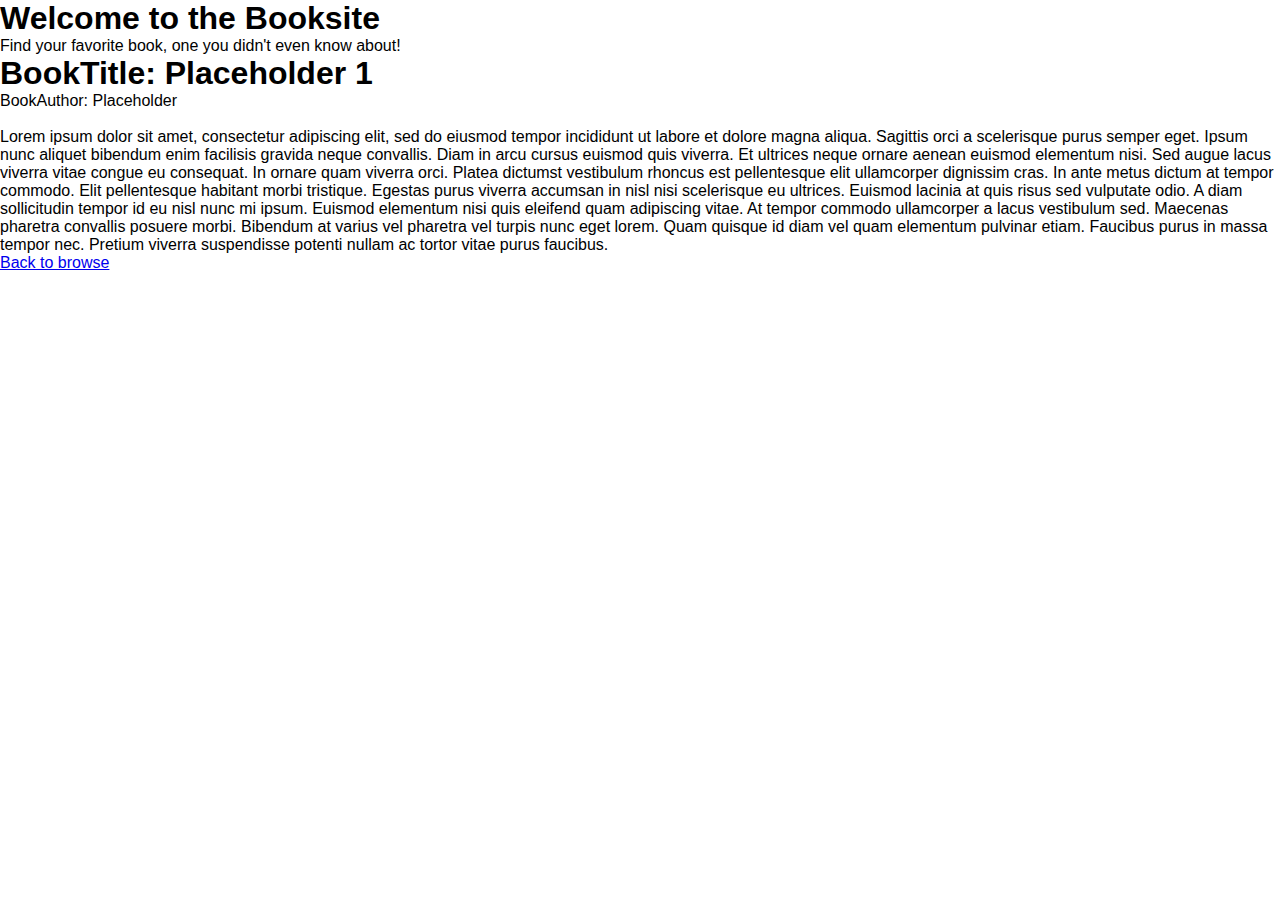
==== bookdetail.html @ 48a588da "Styles reorganised" ====
<!DOCTYPE html>
<html lang="en" dir="ltr">

<head>
  <meta charset="utf-8">
  <title>The Book Site</title>
  <link rel="stylesheet" href="styles/style-details.css">
</head>

<body>
  <div class="header-container">
    <div id="top" class="header">
      <h1>Welcome to the Booksite</h1>
      <p>Find your favorite book, one you didn't even know about!</p>
    </div>
  </div>
    <div class="clearfix detail-wrapper">
      <div class="box-detail">
      <h1>BookTitle: Placeholder 1</h1>
      <p>BookAuthor: Placeholder</p>
      <div class="img-container">
        <img src="https://images.unsplash.com/photo-1490633874781-1c63cc424610?ixlib=rb-1.2.1&ixid=eyJhcHBfaWQiOjEyMDd9&auto=format&fit=crop&w=500&q=60" alt="">
      </div>
      <div class="detail">
        <p>
          Lorem ipsum dolor sit amet, consectetur adipiscing elit, sed do eiusmod tempor incididunt ut labore et dolore magna aliqua. Sagittis orci a scelerisque purus semper eget. Ipsum nunc aliquet bibendum enim facilisis gravida neque convallis.
          Diam in arcu cursus euismod quis viverra. Et ultrices neque ornare aenean euismod elementum nisi. Sed augue lacus viverra vitae congue eu consequat. In ornare quam viverra orci. Platea dictumst vestibulum rhoncus est pellentesque elit
          ullamcorper dignissim cras. In ante metus dictum at tempor commodo. Elit pellentesque habitant morbi tristique. Egestas purus viverra accumsan in nisl nisi scelerisque eu ultrices. Euismod lacinia at quis risus sed vulputate odio. A diam
          sollicitudin tempor id eu nisl nunc mi ipsum. Euismod elementum nisi quis eleifend quam adipiscing vitae. At tempor commodo ullamcorper a lacus vestibulum sed. Maecenas pharetra convallis posuere morbi. Bibendum at varius vel pharetra vel
          turpis nunc eget lorem. Quam quisque id diam vel quam elementum pulvinar etiam. Faucibus purus in massa tempor nec. Pretium viverra suspendisse potenti nullam ac tortor vitae purus faucibus.
        </p>
      </div>
    </div>
    </div>
  <div class="footer">
    <a href="index.html">Back to browse</a>
  </div>
</body>

</html>
---- styles/style-details.css ----
*{
  margin: 0;
  padding: 0;
  box-sizing: border-box;
}

html {
  font-family: sans-serif;
}
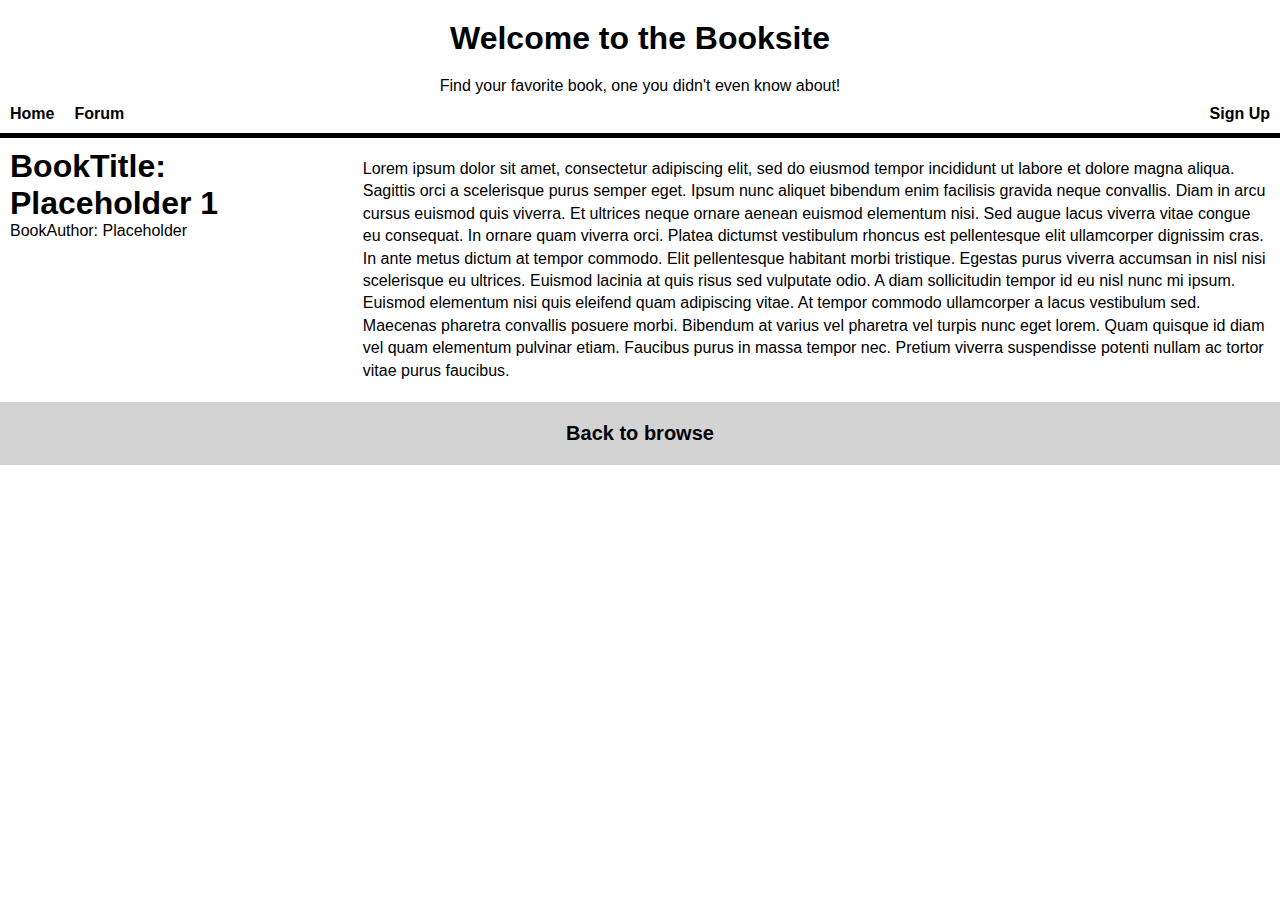
==== commit 96426a36: "Fixed the details page aligment" ====
--- a/bookdetail.html
+++ b/bookdetail.html
@@ -13,25 +13,30 @@
       <h1>Welcome to the Booksite</h1>
       <p>Find your favorite book, one you didn't even know about!</p>
     </div>
+    <div class="nav">
+      <a href="index.html">Home</a>
+      <a href="#">Forum</a>
+      <a style="float:right" href="#">Sign Up</a> <!-- inline style to class style -->
+    </div>
   </div>
-    <div class="clearfix detail-wrapper">
-      <div class="box-detail">
+  <div class="clearfix detail-wrapper"> <!--  wrapper  -->
+    <div class="box-detail"> <!-- Box Detail  -->
       <h1>BookTitle: Placeholder 1</h1>
       <p>BookAuthor: Placeholder</p>
       <div class="img-container">
         <img src="https://images.unsplash.com/photo-1490633874781-1c63cc424610?ixlib=rb-1.2.1&ixid=eyJhcHBfaWQiOjEyMDd9&auto=format&fit=crop&w=500&q=60" alt="">
       </div>
-      <div class="detail">
-        <p>
-          Lorem ipsum dolor sit amet, consectetur adipiscing elit, sed do eiusmod tempor incididunt ut labore et dolore magna aliqua. Sagittis orci a scelerisque purus semper eget. Ipsum nunc aliquet bibendum enim facilisis gravida neque convallis.
-          Diam in arcu cursus euismod quis viverra. Et ultrices neque ornare aenean euismod elementum nisi. Sed augue lacus viverra vitae congue eu consequat. In ornare quam viverra orci. Platea dictumst vestibulum rhoncus est pellentesque elit
-          ullamcorper dignissim cras. In ante metus dictum at tempor commodo. Elit pellentesque habitant morbi tristique. Egestas purus viverra accumsan in nisl nisi scelerisque eu ultrices. Euismod lacinia at quis risus sed vulputate odio. A diam
-          sollicitudin tempor id eu nisl nunc mi ipsum. Euismod elementum nisi quis eleifend quam adipiscing vitae. At tempor commodo ullamcorper a lacus vestibulum sed. Maecenas pharetra convallis posuere morbi. Bibendum at varius vel pharetra vel
-          turpis nunc eget lorem. Quam quisque id diam vel quam elementum pulvinar etiam. Faucibus purus in massa tempor nec. Pretium viverra suspendisse potenti nullam ac tortor vitae purus faucibus.
-        </p>
-      </div>
-    </div>
-    </div>
+    </div> <!-- Box Detail  -->
+    <div class="detail"> <!-- Detail -->
+      <p>
+        Lorem ipsum dolor sit amet, consectetur adipiscing elit, sed do eiusmod tempor incididunt ut labore et dolore magna aliqua. Sagittis orci a scelerisque purus semper eget. Ipsum nunc aliquet bibendum enim facilisis gravida neque convallis.
+        Diam in arcu cursus euismod quis viverra. Et ultrices neque ornare aenean euismod elementum nisi. Sed augue lacus viverra vitae congue eu consequat. In ornare quam viverra orci. Platea dictumst vestibulum rhoncus est pellentesque elit
+        ullamcorper dignissim cras. In ante metus dictum at tempor commodo. Elit pellentesque habitant morbi tristique. Egestas purus viverra accumsan in nisl nisi scelerisque eu ultrices. Euismod lacinia at quis risus sed vulputate odio. A diam
+        sollicitudin tempor id eu nisl nunc mi ipsum. Euismod elementum nisi quis eleifend quam adipiscing vitae. At tempor commodo ullamcorper a lacus vestibulum sed. Maecenas pharetra convallis posuere morbi. Bibendum at varius vel pharetra vel
+        turpis nunc eget lorem. Quam quisque id diam vel quam elementum pulvinar etiam. Faucibus purus in massa tempor nec. Pretium viverra suspendisse potenti nullam ac tortor vitae purus faucibus.
+      </p>
+    </div>  <!-- Detail -->
+  </div>  <!--  wrapper  -->
   <div class="footer">
     <a href="index.html">Back to browse</a>
   </div>
--- a/styles/style-details.css
+++ b/styles/style-details.css
@@ -7,3 +7,114 @@
 html {
   font-family: sans-serif;
 }
+
+.header {
+  background-color:  White;
+}
+
+.header h1 {
+  background-color: inherit;
+  text-align: center;
+  padding: 20px;
+}
+
+.header p {
+  text-align: center;
+  font-size: 20px
+  padding: 10px;
+
+}
+
+/* Do I needa nav here ? */
+
+.nav {
+  background-color: white;
+  overflow: hidden;
+  border-bottom: 5px solid black;
+}
+
+.nav a {
+  float: left;
+  display: block;
+  padding: 10px 10px;
+  text-decoration: none;
+  font-weight: bold;
+  color: black;
+}
+
+.nav a:hover {
+  background-color: lightgray;
+}
+
+.nav-right {
+  float: right;
+}
+
+/* .detail-wrapper {
+  border: 2px solid #000;
+  overflow: hidden;
+  padding: 10px;
+}
+
+.box-detail {
+  float: left;
+  width: 24.99999%;
+  padding: 10px;
+
+}
+
+.detail {
+  float: left;
+  width: 74.99999%%;
+  padding: 10px;
+} */
+
+
+.detail-wrapper {
+  border: 2px radius #000;
+  overflow: hidden;
+}
+
+.detail-wrapper div {
+  padding: 10px;
+}
+
+.box-detail {
+  float: left;
+  margin-right: 20px;
+  width: 25.99999%
+  }  /* one */
+
+.detail {
+  overflow: hidden;
+  margin: 10px;
+  width:  calc(73.99999% - 20px);
+  text-align: left;
+  line-height: 1.4em;
+} /* two */
+
+.img-container img {
+  width: 100%;
+  height: auto;
+}
+
+.clearfix:after {
+  content: "";
+  display: table;
+  clear: both;
+}
+
+.footer {
+  float: left;
+  width: 100%;
+  text-align: center;
+  background-color: lightgray;
+  padding: 20px;
+}
+
+.footer a {
+  text-decoration: none;
+  font-weight: bold;
+  font-size: 20px;
+  color: black;
+}
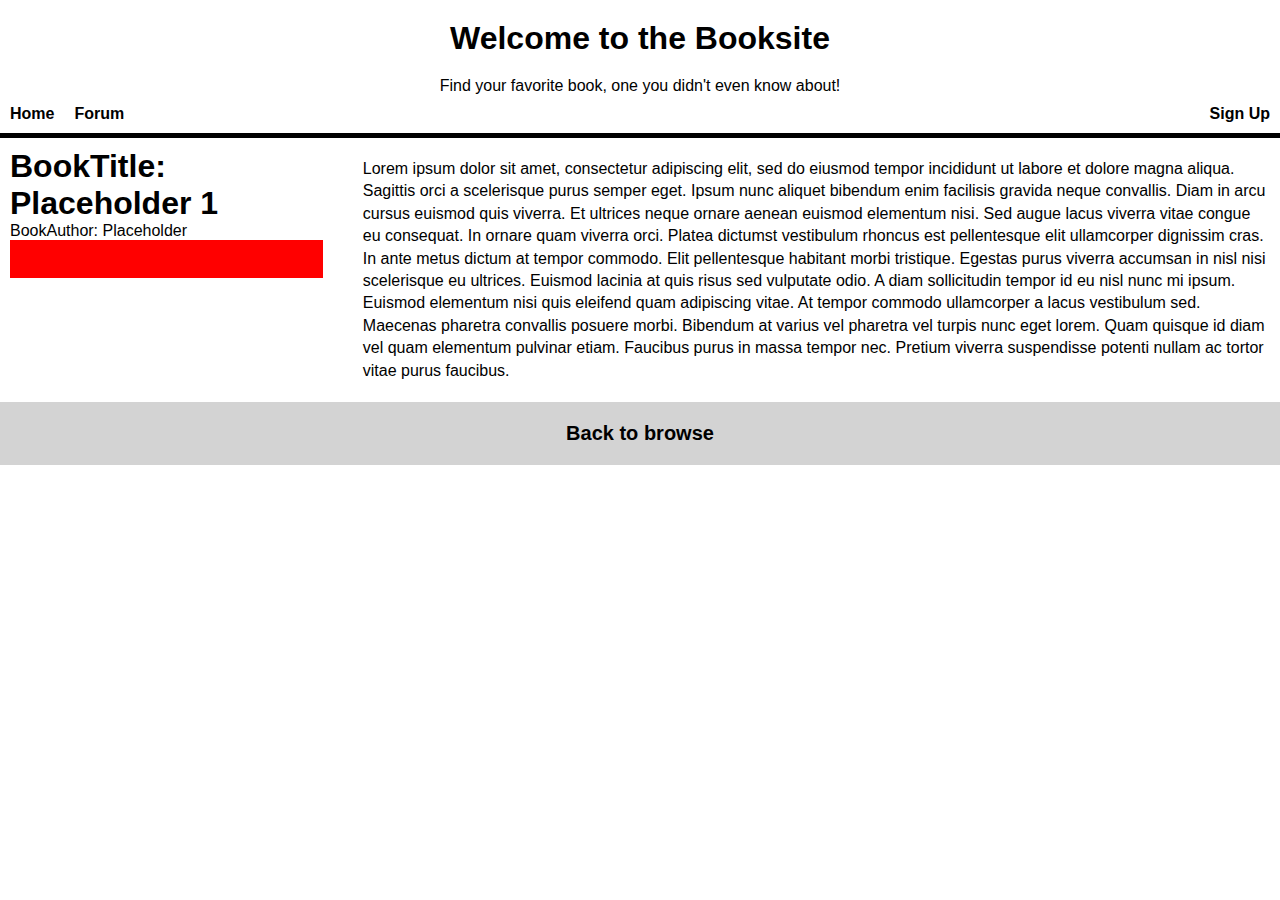
==== commit a102356f: "Cleaned up some of style, commented" ====
--- a/bookdetail.html
+++ b/bookdetail.html
@@ -20,14 +20,14 @@
     </div>
   </div>
   <div class="clearfix detail-wrapper"> <!--  wrapper  -->
-    <div class="box-detail"> <!-- Box Detail  -->
+    <div class="box-detail"> <!-- Box Detail one -->
       <h1>BookTitle: Placeholder 1</h1>
       <p>BookAuthor: Placeholder</p>
-      <div class="img-container">
+      <div class="img-container"> <!-- img to scale with txt, txt to be more aligned with img -->
         <img src="https://images.unsplash.com/photo-1490633874781-1c63cc424610?ixlib=rb-1.2.1&ixid=eyJhcHBfaWQiOjEyMDd9&auto=format&fit=crop&w=500&q=60" alt="">
       </div>
     </div> <!-- Box Detail  -->
-    <div class="detail"> <!-- Detail -->
+    <div class="detail"> <!-- Detail two -->
       <p>
         Lorem ipsum dolor sit amet, consectetur adipiscing elit, sed do eiusmod tempor incididunt ut labore et dolore magna aliqua. Sagittis orci a scelerisque purus semper eget. Ipsum nunc aliquet bibendum enim facilisis gravida neque convallis.
         Diam in arcu cursus euismod quis viverra. Et ultrices neque ornare aenean euismod elementum nisi. Sed augue lacus viverra vitae congue eu consequat. In ornare quam viverra orci. Platea dictumst vestibulum rhoncus est pellentesque elit
--- a/styles/style-details.css
+++ b/styles/style-details.css
@@ -89,9 +89,22 @@
   overflow: hidden;
   margin: 10px;
   width:  calc(73.99999% - 20px);
+  height: 100%;;
   text-align: left;
   line-height: 1.4em;
-} /* two */
+  /* background-color: #5b5b3e; */
+} /* two */ /* background color to see the element */
+
+.detail p {
+  /* background-color: #cc0000; */
+}
+
+.img-container {
+  width: 100%;
+  height: auto;
+  text-align: center;
+  background-color: #ff0000; /* Why does it show under the img? Padding?  */
+}
 
 .img-container img {
   width: 100%;
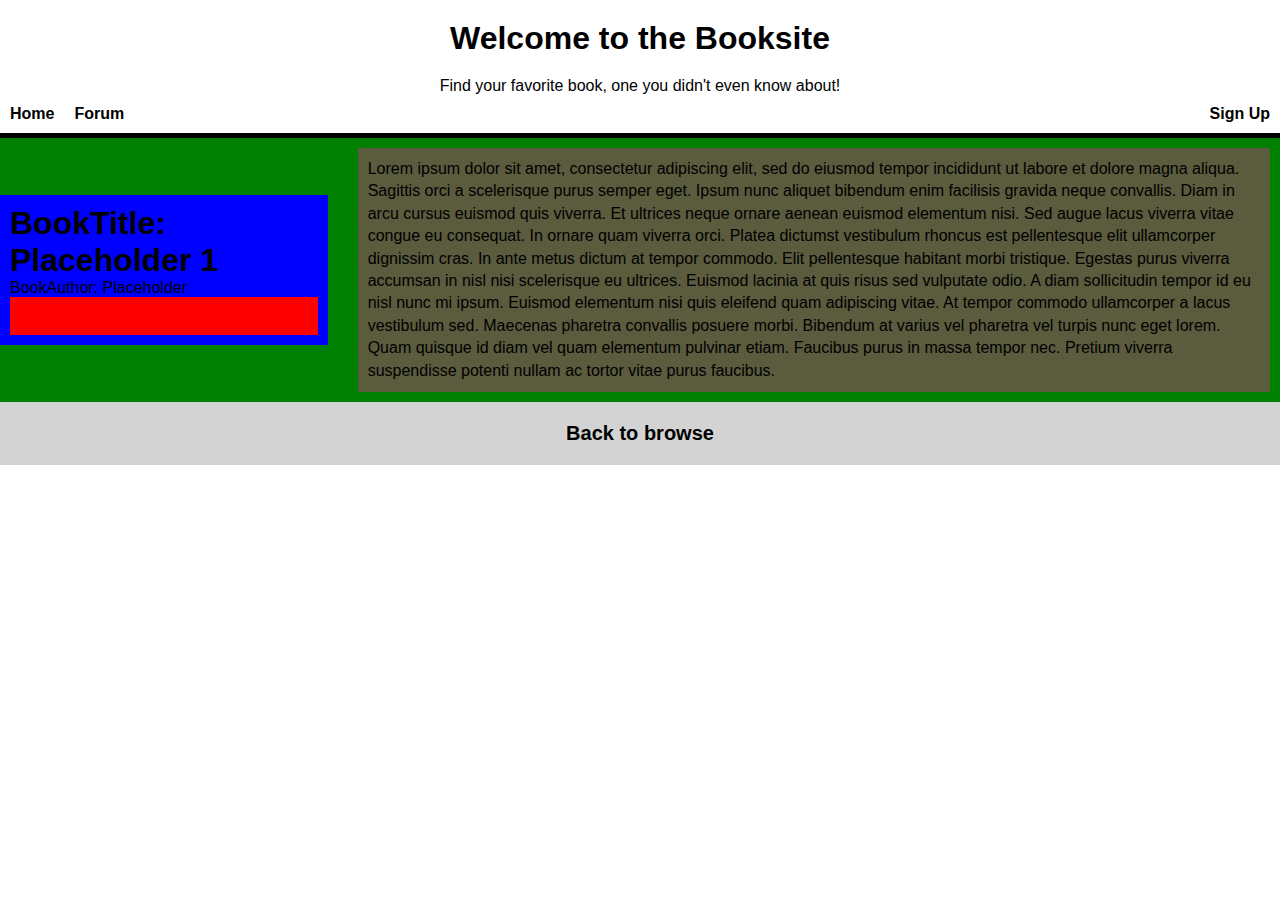
==== commit 86d82a1b: "Cleaned trash" ====
--- a/bookdetail.html
+++ b/bookdetail.html
@@ -5,6 +5,7 @@
   <meta charset="utf-8">
   <title>The Book Site</title>
   <link rel="stylesheet" href="styles/style-details.css">
+  <link rel="stylesheet" href="styles/headfoot.css">
 </head>
 
 <body>
@@ -16,18 +17,23 @@
     <div class="nav">
       <a href="index.html">Home</a>
       <a href="#">Forum</a>
-      <a style="float:right" href="#">Sign Up</a> <!-- inline style to class style -->
+      <a style="float:right" href="#">Sign Up</a>
     </div>
   </div>
-  <div class="clearfix detail-wrapper"> <!--  wrapper  -->
-    <div class="box-detail"> <!-- Box Detail one -->
+
+  <div class="clearfix detail-wrapper">
+    <!--  wrapper  -->
+    <div class="box-detail">
+      <!-- Box Detail one -->
       <h1>BookTitle: Placeholder 1</h1>
       <p>BookAuthor: Placeholder</p>
-      <div class="img-container"> <!-- img to scale with txt, txt to be more aligned with img -->
+      <div class="img-container">
+        <!-- img to scale with txt, txt to be more aligned with img -->
         <img src="https://images.unsplash.com/photo-1490633874781-1c63cc424610?ixlib=rb-1.2.1&ixid=eyJhcHBfaWQiOjEyMDd9&auto=format&fit=crop&w=500&q=60" alt="">
       </div>
     </div> <!-- Box Detail  -->
-    <div class="detail"> <!-- Detail two -->
+    <div class="detail">
+      <!-- Detail two -->
       <p>
         Lorem ipsum dolor sit amet, consectetur adipiscing elit, sed do eiusmod tempor incididunt ut labore et dolore magna aliqua. Sagittis orci a scelerisque purus semper eget. Ipsum nunc aliquet bibendum enim facilisis gravida neque convallis.
         Diam in arcu cursus euismod quis viverra. Et ultrices neque ornare aenean euismod elementum nisi. Sed augue lacus viverra vitae congue eu consequat. In ornare quam viverra orci. Platea dictumst vestibulum rhoncus est pellentesque elit
@@ -35,11 +41,12 @@
         sollicitudin tempor id eu nisl nunc mi ipsum. Euismod elementum nisi quis eleifend quam adipiscing vitae. At tempor commodo ullamcorper a lacus vestibulum sed. Maecenas pharetra convallis posuere morbi. Bibendum at varius vel pharetra vel
         turpis nunc eget lorem. Quam quisque id diam vel quam elementum pulvinar etiam. Faucibus purus in massa tempor nec. Pretium viverra suspendisse potenti nullam ac tortor vitae purus faucibus.
       </p>
-    </div>  <!-- Detail -->
-  </div>  <!--  wrapper  -->
+    </div> <!-- Detail -->
+  </div> <!--  wrapper  -->
+
   <div class="footer">
-    <a href="index.html">Back to browse</a>
+  <a href="index.html">Back to browse</a>
   </div>
-</body>
+  </body>
 
 </html>
--- a/styles/style-details.css
+++ b/styles/style-details.css
@@ -6,23 +6,6 @@
 
 html {
   font-family: sans-serif;
-}
-
-.header {
-  background-color:  White;
-}
-
-.header h1 {
-  background-color: inherit;
-  text-align: center;
-  padding: 20px;
-}
-
-.header p {
-  text-align: center;
-  font-size: 20px
-  padding: 10px;
-
 }
 
 /* Do I needa nav here ? */
@@ -73,6 +56,11 @@
 .detail-wrapper {
   border: 2px radius #000;
   overflow: hidden;
+  background-color: green;
+  display: flex;
+  align-items: center;
+  justify-content: center;
+
 }
 
 .detail-wrapper div {
@@ -82,22 +70,22 @@
 .box-detail {
   float: left;
   margin-right: 20px;
-  width: 25.99999%
+  width: 25.99999%;
+  background-color: blue;
   }  /* one */
 
 .detail {
   overflow: hidden;
   margin: 10px;
   width:  calc(73.99999% - 20px);
-  height: 100%;;
   text-align: left;
   line-height: 1.4em;
-  /* background-color: #5b5b3e; */
+  background-color: #5b5b3e;
 } /* two */ /* background color to see the element */
 
-.detail p {
-  /* background-color: #cc0000; */
-}
+/* .detail p {
+  background-color: #cc0000;
+} */
 
 .img-container {
   width: 100%;
@@ -116,18 +104,3 @@
   display: table;
   clear: both;
 }
-
-.footer {
-  float: left;
-  width: 100%;
-  text-align: center;
-  background-color: lightgray;
-  padding: 20px;
-}
-
-.footer a {
-  text-decoration: none;
-  font-weight: bold;
-  font-size: 20px;
-  color: black;
-}
--- a/styles/headfoot.css
+++ b/styles/headfoot.css
@@ -0,0 +1,37 @@
+*{
+  margin: 0;
+  padding: 0;
+  box-sizing: border-box;
+}
+
+.header {
+  background-color:  White;
+}
+
+.header h1 {
+  background-color: inherit;
+  text-align: center;
+  padding: 20px;
+}
+
+.header p {
+  text-align: center;
+  font-size: 20px
+  padding: 10px;
+
+}
+
+.footer {
+  float: left;
+  width: 100%;
+  text-align: center;
+  background-color: lightgray;
+  padding: 20px;
+}
+
+.footer a {
+  text-decoration: none;
+  font-weight: bold;
+  font-size: 20px;
+  color: black;
+}
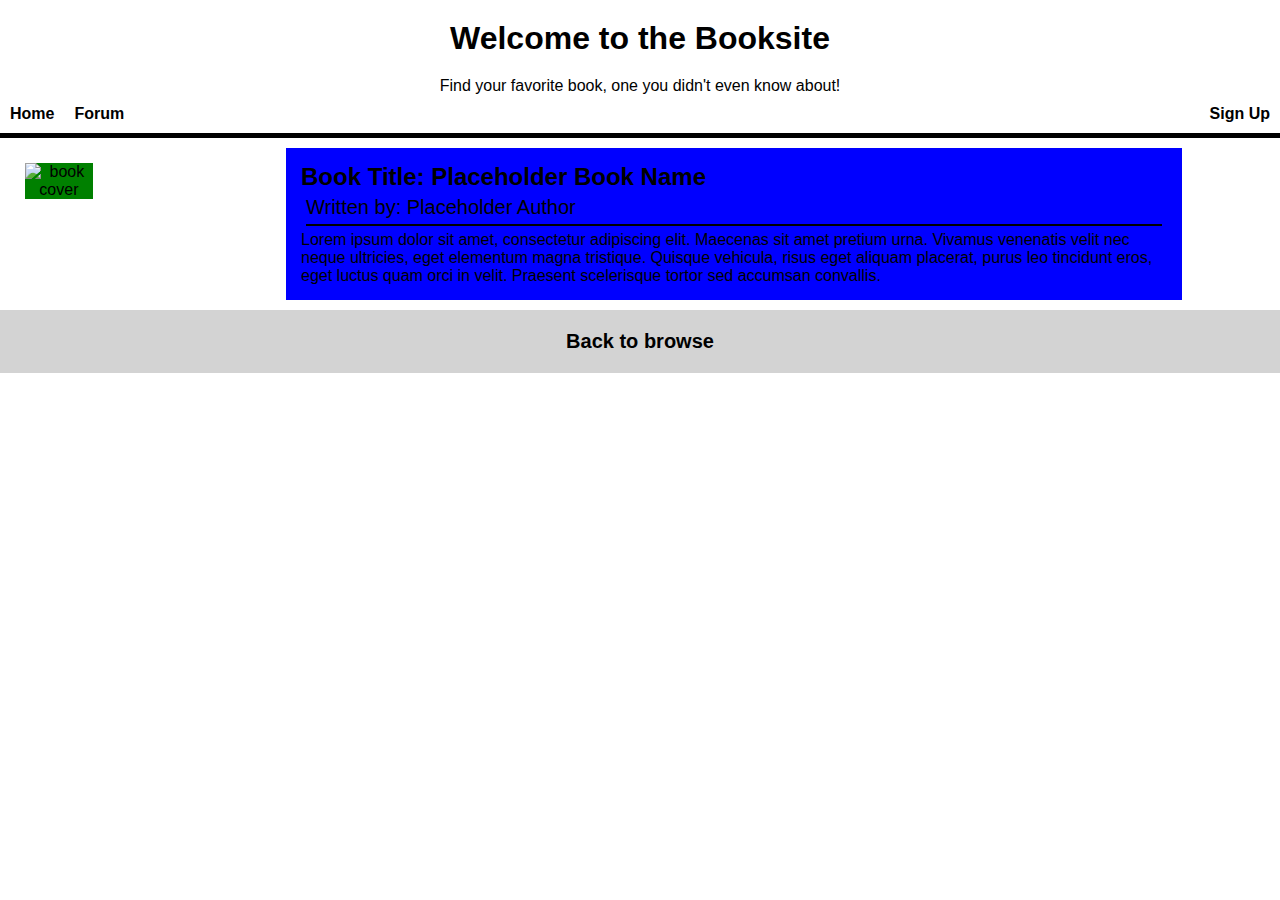
==== commit 2fc5832c: "fixing the image" ====
--- a/bookdetail.html
+++ b/bookdetail.html
@@ -9,6 +9,7 @@
 </head>
 
 <body>
+
   <div class="header-container">
     <div id="top" class="header">
       <h1>Welcome to the Booksite</h1>
@@ -17,36 +18,34 @@
     <div class="nav">
       <a href="index.html">Home</a>
       <a href="#">Forum</a>
-      <a style="float:right" href="#">Sign Up</a>
+      <a style="float:right" href="#">Sign Up</a> <!-- inline style to class style -->
     </div>
   </div>
 
-  <div class="clearfix detail-wrapper">
-    <!--  wrapper  -->
-    <div class="box-detail">
-      <!-- Box Detail one -->
-      <h1>BookTitle: Placeholder 1</h1>
-      <p>BookAuthor: Placeholder</p>
+  <div class="row">
+    <div class="img-column">
+
       <div class="img-container">
-        <!-- img to scale with txt, txt to be more aligned with img -->
-        <img src="https://images.unsplash.com/photo-1490633874781-1c63cc424610?ixlib=rb-1.2.1&ixid=eyJhcHBfaWQiOjEyMDd9&auto=format&fit=crop&w=500&q=60" alt="">
+        <img src="https://cdn.pixabay.com/photo/2017/10/31/02/26/fantasy-2904092_960_720.jpg" alt="book cover">
       </div>
-    </div> <!-- Box Detail  -->
-    <div class="detail">
-      <!-- Detail two -->
+    </div>
+    <div class="synopsis-column">
+      <h2>Book Title: Placeholder Book Name</h2>
+      <p class="author-name">
+        Written by: Placeholder Author
+      </p>
       <p>
-        Lorem ipsum dolor sit amet, consectetur adipiscing elit, sed do eiusmod tempor incididunt ut labore et dolore magna aliqua. Sagittis orci a scelerisque purus semper eget. Ipsum nunc aliquet bibendum enim facilisis gravida neque convallis.
-        Diam in arcu cursus euismod quis viverra. Et ultrices neque ornare aenean euismod elementum nisi. Sed augue lacus viverra vitae congue eu consequat. In ornare quam viverra orci. Platea dictumst vestibulum rhoncus est pellentesque elit
-        ullamcorper dignissim cras. In ante metus dictum at tempor commodo. Elit pellentesque habitant morbi tristique. Egestas purus viverra accumsan in nisl nisi scelerisque eu ultrices. Euismod lacinia at quis risus sed vulputate odio. A diam
-        sollicitudin tempor id eu nisl nunc mi ipsum. Euismod elementum nisi quis eleifend quam adipiscing vitae. At tempor commodo ullamcorper a lacus vestibulum sed. Maecenas pharetra convallis posuere morbi. Bibendum at varius vel pharetra vel
-        turpis nunc eget lorem. Quam quisque id diam vel quam elementum pulvinar etiam. Faucibus purus in massa tempor nec. Pretium viverra suspendisse potenti nullam ac tortor vitae purus faucibus.
+        Lorem ipsum dolor sit amet, consectetur adipiscing elit. Maecenas sit amet pretium urna. Vivamus venenatis velit nec neque ultricies, eget elementum magna tristique. Quisque vehicula, risus eget aliquam placerat, purus leo tincidunt eros,
+        eget luctus quam orci in velit. Praesent scelerisque tortor sed accumsan convallis.
       </p>
-    </div> <!-- Detail -->
-  </div> <!--  wrapper  -->
+    </div>
+
+  </div>
+  </div>
 
   <div class="footer">
-  <a href="index.html">Back to browse</a>
+    <a href="index.html">Back to browse</a>
   </div>
-  </body>
+</body>
 
 </html>
--- a/styles/style-details.css
+++ b/styles/style-details.css
@@ -8,99 +8,48 @@
   font-family: sans-serif;
 }
 
-/* Do I needa nav here ? */
-
-.nav {
-  background-color: white;
-  overflow: hidden;
-  border-bottom: 5px solid black;
+.row {
+  background-color: red;
+  
 }
 
-.nav a {
+
+.img-column,
+.synopsis-column {
   float: left;
-  display: block;
-  padding: 10px 10px;
-  text-decoration: none;
-  font-weight: bold;
-  color: black;
+  padding: 15px;
+  margin: 10px;
 }
 
-.nav a:hover {
-  background-color: lightgray;
-}
-
-.nav-right {
-  float: right;
-}
-
-/* .detail-wrapper {
-  border: 2px solid #000;
-  overflow: hidden;
-  padding: 10px;
-}
-
-.box-detail {
-  float: left;
-  width: 24.99999%;
-  padding: 10px;
+.img-column {
+  width: 20%;
 
 }
 
-.detail {
+.synopsis-column {
+  width: 70%;
+  height: 100%;
+  background-color: blue;
+}
+
+.img-container {
   float: left;
-  width: 74.99999%%;
-  padding: 10px;
-} */
-
-
-.detail-wrapper {
-  border: 2px radius #000;
-  overflow: hidden;
+  width: 30%;
+  height: 100%;
+  text-align: center;
   background-color: green;
-  display: flex;
-  align-items: center;
-  justify-content: center;
 
 }
 
-.detail-wrapper div {
-  padding: 10px;
+.img-container img {
+  width: 200px;
+  height: 300px;
+
 }
 
-.box-detail {
-  float: left;
-  margin-right: 20px;
-  width: 25.99999%;
-  background-color: blue;
-  }  /* one */
-
-.detail {
-  overflow: hidden;
-  margin: 10px;
-  width:  calc(73.99999% - 20px);
-  text-align: left;
-  line-height: 1.4em;
-  background-color: #5b5b3e;
-} /* two */ /* background color to see the element */
-
-/* .detail p {
-  background-color: #cc0000;
-} */
-
-.img-container {
-  width: 100%;
-  height: auto;
-  text-align: center;
-  background-color: #ff0000; /* Why does it show under the img? Padding?  */
+.author-name {
+  font-size: 20px;
+  margin: 5px;
+  padding-bottom: 5px;
+  border-bottom: 2px solid black;
 }
-
-.img-container img {
-  width: 100%;
-  height: auto;
-}
-
-.clearfix:after {
-  content: "";
-  display: table;
-  clear: both;
-}
--- a/styles/headfoot.css
+++ b/styles/headfoot.css
@@ -21,6 +21,29 @@
 
 }
 
+.nav {
+  background-color: white;
+  overflow: hidden;
+  border-bottom: 5px solid black;
+}
+
+.nav a {
+  float: left;
+  display: block;
+  padding: 10px 10px;
+  text-decoration: none;
+  font-weight: bold;
+  color: black;
+}
+
+.nav a:hover {
+  background-color: lightgray;
+}
+
+.nav-right {
+  float: right;
+}
+
 .footer {
   float: left;
   width: 100%;
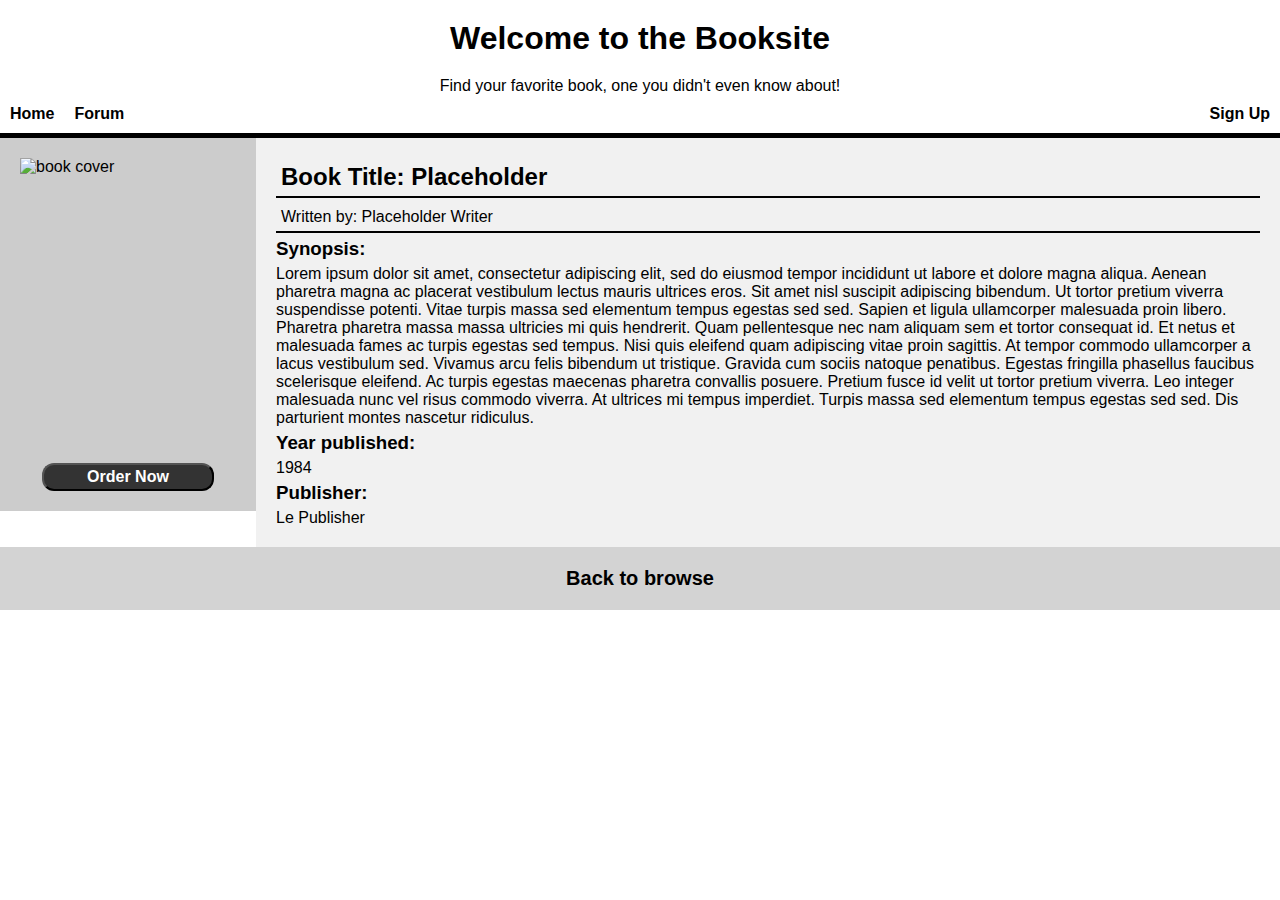
==== commit 1b18cccf: "Remade the bookdetail.html" ====
--- a/bookdetail.html
+++ b/bookdetail.html
@@ -9,7 +9,6 @@
 </head>
 
 <body>
-
   <div class="header-container">
     <div id="top" class="header">
       <h1>Welcome to the Booksite</h1>
@@ -22,30 +21,40 @@
     </div>
   </div>
 
-  <div class="row">
-    <div class="img-column">
+  <div class="container">
 
-      <div class="img-container">
-        <img src="https://cdn.pixabay.com/photo/2017/10/31/02/26/fantasy-2904092_960_720.jpg" alt="book cover">
-      </div>
+    <div class="img-container">
+      <img src="https://cdn.pixabay.com/photo/2017/10/31/02/26/fantasy-2904092_960_720.jpg" alt="book cover">
+      <button class="order" type="button" name="button">Order Now</button>
     </div>
-    <div class="synopsis-column">
-      <h2>Book Title: Placeholder Book Name</h2>
-      <p class="author-name">
-        Written by: Placeholder Author
+
+
+    <div class="description">
+      <h2 class="book-title">Book Title: Placeholder</h2>
+      <p class="book-writer">Written by: Placeholder Writer</p>
+      <h3>Synopsis:</h3>
+      <p>
+        Lorem ipsum dolor sit amet, consectetur adipiscing elit, sed do eiusmod tempor incididunt ut labore et dolore magna aliqua. Aenean pharetra magna ac placerat vestibulum lectus mauris ultrices eros. Sit amet nisl suscipit adipiscing bibendum.
+        Ut tortor pretium viverra suspendisse potenti. Vitae turpis massa sed elementum tempus egestas sed sed. Sapien et ligula ullamcorper malesuada proin libero. Pharetra pharetra massa massa ultricies mi quis hendrerit. Quam pellentesque nec nam
+        aliquam sem et tortor consequat id. Et netus et malesuada fames ac turpis egestas sed tempus. Nisi quis eleifend quam adipiscing vitae proin sagittis. At tempor commodo ullamcorper a lacus vestibulum sed. Vivamus arcu felis bibendum ut
+        tristique. Gravida cum sociis natoque penatibus. Egestas fringilla phasellus faucibus scelerisque eleifend. Ac turpis egestas maecenas pharetra convallis posuere. Pretium fusce id velit ut tortor pretium viverra. Leo integer malesuada nunc
+        vel risus commodo viverra. At ultrices mi tempus imperdiet. Turpis massa sed elementum tempus egestas sed sed. Dis parturient montes nascetur ridiculus.
       </p>
+      <h3>Year published:</h3>
       <p>
-        Lorem ipsum dolor sit amet, consectetur adipiscing elit. Maecenas sit amet pretium urna. Vivamus venenatis velit nec neque ultricies, eget elementum magna tristique. Quisque vehicula, risus eget aliquam placerat, purus leo tincidunt eros,
-        eget luctus quam orci in velit. Praesent scelerisque tortor sed accumsan convallis.
+        1984
+      </p>
+      <h3>Publisher:</h3>
+      <p>
+        Le Publisher 
       </p>
     </div>
-
-  </div>
   </div>
 
   <div class="footer">
     <a href="index.html">Back to browse</a>
   </div>
+
 </body>
 
 </html>
--- a/styles/style-details.css
+++ b/styles/style-details.css
@@ -8,48 +8,71 @@
   font-family: sans-serif;
 }
 
-.row {
-  background-color: red;
-  
+h3 {
+  margin-top: 5px;
+  margin-bottom: 5px;
 }
 
-
-.img-column,
-.synopsis-column {
-  float: left;
-  padding: 15px;
-  margin: 10px;
-}
-
-.img-column {
-  width: 20%;
-
-}
-
-.synopsis-column {
-  width: 70%;
-  height: 100%;
-  background-color: blue;
+.container {
+  width: 100%;
+  height: auto;
 }
 
 .img-container {
   float: left;
-  width: 30%;
   height: 100%;
-  text-align: center;
-  background-color: green;
-
+  width: 20%;
+  background: #ccc;
+  padding: 20px;
 }
 
 .img-container img {
-  width: 200px;
   height: 300px;
-
+  width: auto;
+  display: block;
+  margin-left: auto;
+  margin-right: auto;
 }
 
-.author-name {
-  font-size: 20px;
-  margin: 5px;
-  padding-bottom: 5px;
+.order {
+  width: 80%;
+  display: block;
+  padding: 3px;
+  margin-top: 5px;
+  margin-left: auto;
+  margin-right: auto;
+  text-decoration: none;
+  font-size: 16px;
+  font-weight: bold;
+  border-radius: 12px;
+  color: white;
+  background-color: #333333;
+}
+
+.description {
+  float: left;
+  padding: 20px;
+  width: 80%;
+  height:100%;
+  background-color: #f1f1f1;
+}
+
+.book-title {
+  padding: 5px;
   border-bottom: 2px solid black;
+  margin-bottom: 5px;
+  text-align: left;
 }
+
+.book-writer {
+  padding: 5px;
+  border-bottom: 2px solid black;
+  margin-bottom: 5px;
+  text-align: left;
+}
+
+.container:after {
+  content: "";
+  display: table;
+  clear: both;
+}
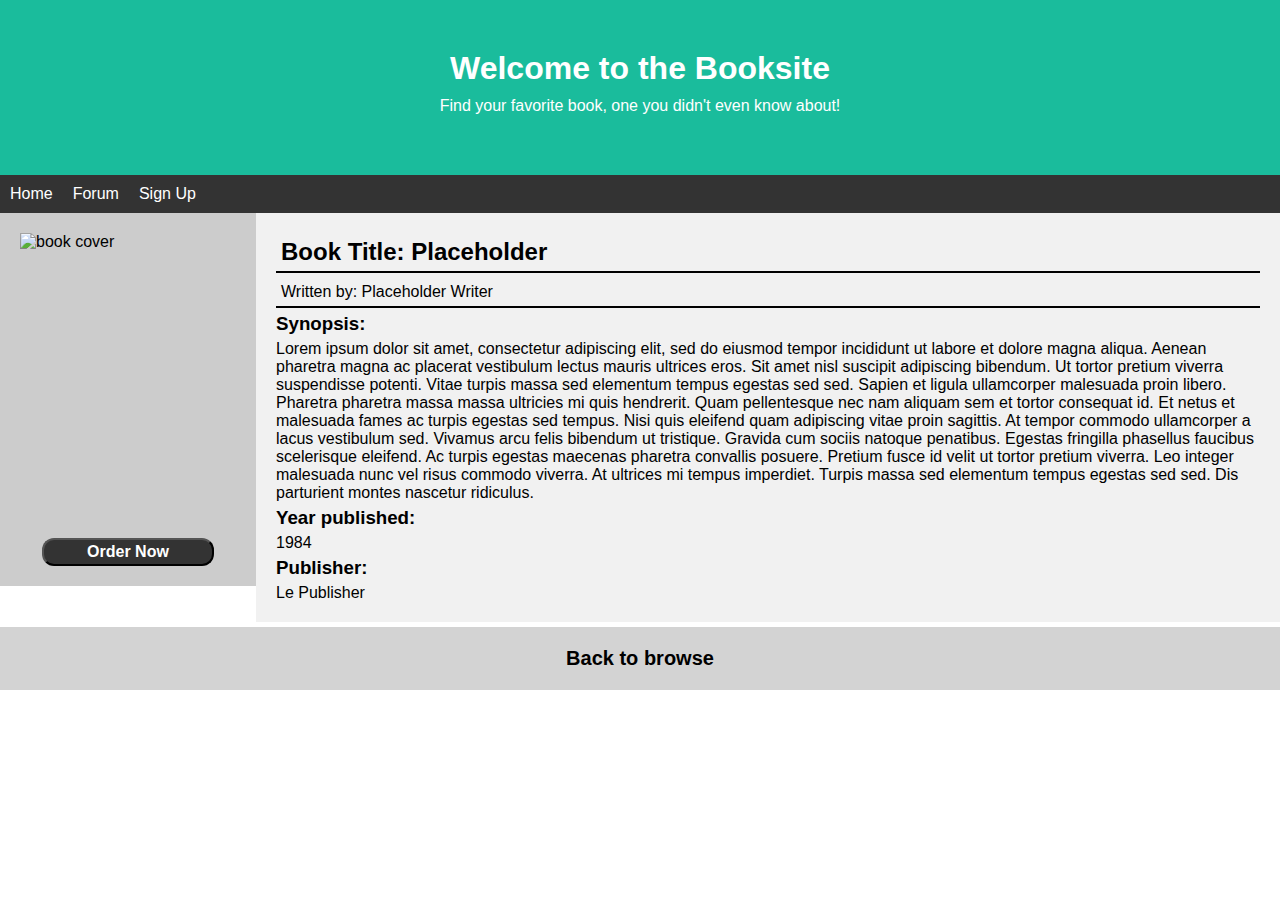
==== commit f1df2db6: "fixed main page to be flex." ====
--- a/bookdetail.html
+++ b/bookdetail.html
@@ -9,26 +9,24 @@
 </head>
 
 <body>
-  <div class="header-container">
-    <div id="top" class="header">
-      <h1>Welcome to the Booksite</h1>
-      <p>Find your favorite book, one you didn't even know about!</p>
-    </div>
-    <div class="nav">
-      <a href="index.html">Home</a>
-      <a href="#">Forum</a>
-      <a style="float:right" href="#">Sign Up</a> <!-- inline style to class style -->
-    </div>
+  <header>
+    <h1>Welcome to the Booksite</h1>
+    <p>Find your favorite book, one you didn't even know about!</p>
+  </header>
+
+  <div class="navbar">
+    <a href="#">Home</a>
+    <a href="#">Forum</a>
+    <a href="#">Sign Up</a>
+  </div>
+
   </div>
 
   <div class="container">
-
     <div class="img-container">
       <img src="https://cdn.pixabay.com/photo/2017/10/31/02/26/fantasy-2904092_960_720.jpg" alt="book cover">
       <button class="order" type="button" name="button">Order Now</button>
     </div>
-
-
     <div class="description">
       <h2 class="book-title">Book Title: Placeholder</h2>
       <p class="book-writer">Written by: Placeholder Writer</p>
@@ -46,11 +44,10 @@
       </p>
       <h3>Publisher:</h3>
       <p>
-        Le Publisher 
+        Le Publisher
       </p>
     </div>
   </div>
-
   <div class="footer">
     <a href="index.html">Back to browse</a>
   </div>
--- a/styles/style-details.css
+++ b/styles/style-details.css
@@ -7,7 +7,6 @@
 html {
   font-family: sans-serif;
 }
-
 h3 {
   margin-top: 5px;
   margin-bottom: 5px;
@@ -22,7 +21,7 @@
   float: left;
   height: 100%;
   width: 20%;
-  background: #ccc;
+  background-color: #ccc;
   padding: 20px;
 }
 
--- a/styles/headfoot.css
+++ b/styles/headfoot.css
@@ -4,44 +4,33 @@
   box-sizing: border-box;
 }
 
-.header {
-  background-color:  White;
+header {
+  padding: 50px;
+  text-align: center;
+  background-color: #1abc9c;
+  color: white;
 }
 
-.header h1 {
-  background-color: inherit;
-  text-align: center;
-  padding: 20px;
+header p {
+  padding: 10px;
 }
 
-.header p {
+.navbar {
+  display: flex;
+  background-color: #333;
+}
+
+.navbar a {
+  color: white;
+  padding: 10px 10px;
+  text-decoration: none;
   text-align: center;
-  font-size: 20px
-  padding: 10px;
 
 }
 
-.nav {
-  background-color: white;
-  overflow: hidden;
-  border-bottom: 5px solid black;
-}
-
-.nav a {
-  float: left;
-  display: block;
-  padding: 10px 10px;
-  text-decoration: none;
-  font-weight: bold;
+.navbar a:hover {
+  background-color: #ddd;
   color: black;
-}
-
-.nav a:hover {
-  background-color: lightgray;
-}
-
-.nav-right {
-  float: right;
 }
 
 .footer {
@@ -50,6 +39,7 @@
   text-align: center;
   background-color: lightgray;
   padding: 20px;
+  margin-top: 5px;
 }
 
 .footer a {
@@ -58,3 +48,17 @@
   font-size: 20px;
   color: black;
 }
+
+
+
+/* Special styling */
+
+nav {
+  width: 100%;
+  background-color: skyblue;
+
+}
+
+.navbar {
+  display: flex;
+}
